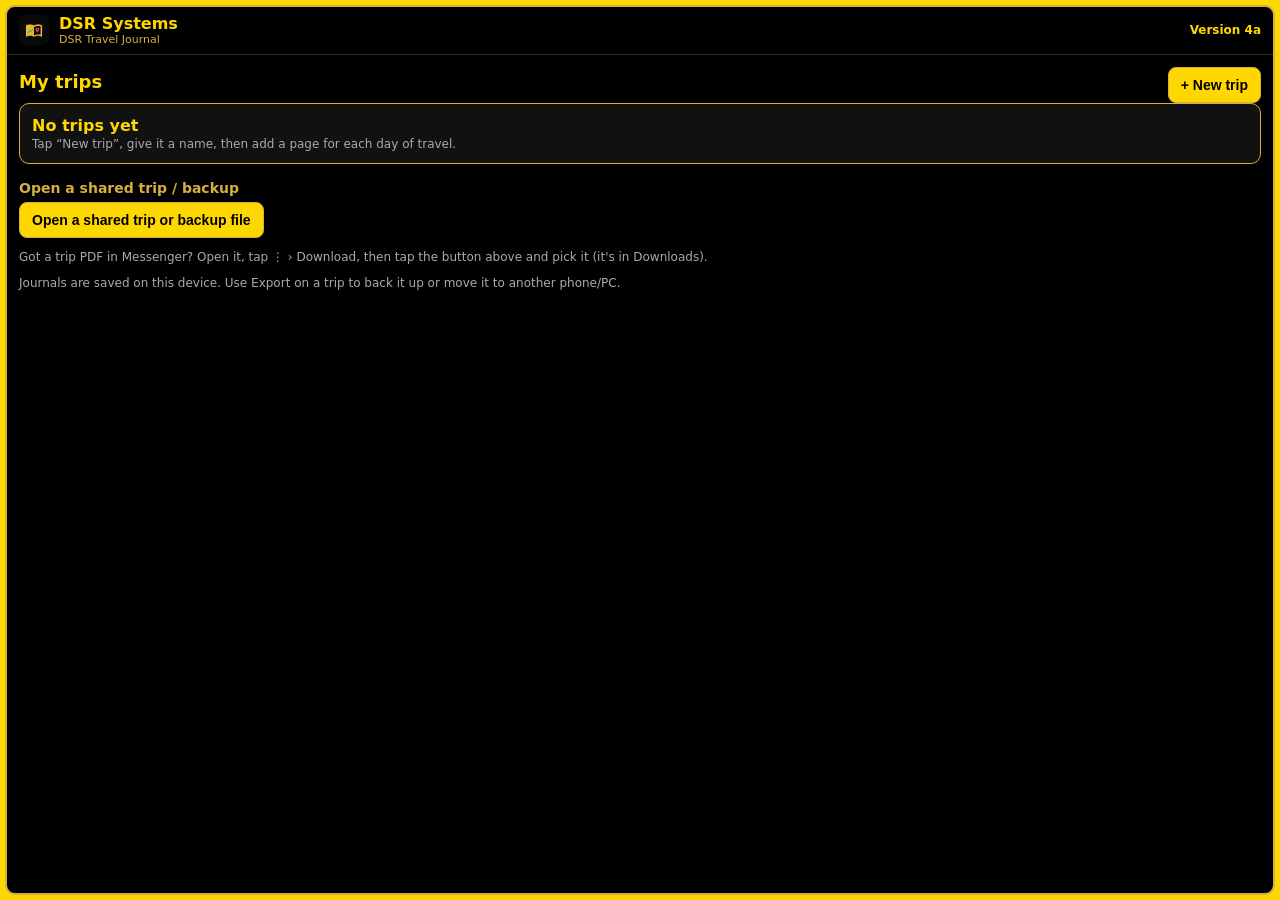
==== index.html @ 6e40f23f "4a: efficiency review + search, on this day, trip in numbers, rating/highlight, spending, packing li" ====
<!DOCTYPE html>
<html lang="en">
<head>
<meta charset="utf-8">
<meta name="viewport" content="width=device-width, initial-scale=1, viewport-fit=cover">
<meta name="theme-color" content="#000000">
<meta name="mobile-web-app-capable" content="yes">
<meta name="apple-mobile-web-app-capable" content="yes">
<meta name="apple-mobile-web-app-title" content="Travel Journal">
<link rel="manifest" href="manifest.json">
<link rel="icon" href="icon.svg">
<link rel="apple-touch-icon" href="icon-192.png">
<title>DSR Travel Journal</title>
<script>/* 3a: own address dsr-travel-journal.pages.dev - the old shared github.io copy shows an "OLD COPY - moved" page that can
   move this app's data across; see dsr-move.js */
window.DSR_MOVE = { name: "DSR Travel Journal", to: "https://dsr-travel-journal.pages.dev/", ls: ["dsr-travel"], idb: ["dsr-travel-journal"] };</script>
<script src="dsr-move.js?v=3"></script>
<style>
  :root{
    --gold:#FFD700; --gold-deep:#D4AF42; --line:#3a2f10; --bg:#000; --panel:#111; --field:#161616;
    --text:#eee; --dim:#aaa; --ok:#57d977; --bad:#ff5b5b;
    --paper:#fff; --ink:#1b1b1b; --ink-dim:#666; --frame:#8c6d1f;
  }
  *{box-sizing:border-box; -webkit-tap-highlight-color:transparent}
  html,body{margin:0; background:var(--gold); font-family:"Segoe UI",system-ui,Roboto,sans-serif; color:var(--text)}
  #app{background:var(--bg); min-height:calc(100vh - 10px); margin:5px; border:2px solid var(--gold-deep); border-radius:10px; display:flex; flex-direction:column}
  .banner{display:flex; align-items:center; gap:10px; padding:8px 12px; border-bottom:1px solid var(--line); position:sticky; top:0; background:#000; z-index:50; border-radius:10px 10px 0 0}
  .banner img{width:30px; height:30px}
  .banner .t1{color:var(--gold); font-weight:700; font-size:16px; line-height:1.1}
  .banner .t2{color:var(--gold-deep); font-size:11px}
  .banner .grow{flex:1}
  .ver{color:var(--gold); font-size:12px; font-weight:700}
  main{padding:12px; flex:1}
  h2{color:var(--gold); font-size:18px; margin:4px 0 10px}
  h3{color:var(--gold-deep); font-size:14px; margin:16px 0 6px}
  button,.btn{background:#000; color:var(--gold); border:1px solid var(--gold-deep); border-radius:8px; padding:9px 12px; font-size:14px; font-weight:600; cursor:pointer}
  button.pri{background:var(--gold); color:#000}
  button.sm{padding:5px 9px; font-size:12px}
  button.danger{color:var(--bad); border-color:var(--bad)}
  button:disabled{opacity:.4}
  .row{display:flex; gap:8px; flex-wrap:wrap; align-items:center}
  .card{background:var(--panel); border:1px solid var(--gold-deep); border-radius:10px; padding:12px; margin-bottom:10px}
  .card .ttl{color:var(--gold); font-weight:700; font-size:16px}
  .card .sub{color:var(--dim); font-size:12px; margin-top:2px}
  .tripcard{cursor:pointer}
  label{display:block; color:var(--gold-deep); font-size:12px; margin:10px 0 3px}
  input,textarea,select{width:100%; background:var(--field); color:var(--text); border:1px solid var(--line); border-radius:6px; padding:8px; font-size:15px; font-family:inherit}
  /* 1l: date boxes - light calendar icon on the dark field (it was black-on-black), and the whole box opens the calendar */
  input[type=date]{color-scheme:dark; cursor:pointer}
  input[type=date]::-webkit-calendar-picker-indicator{filter:invert(78%) sepia(60%) saturate(500%) hue-rotate(5deg); cursor:pointer; opacity:1}
  textarea{min-height:70px}
  .two{display:grid; grid-template-columns:1fr 1fr; gap:8px}
  .hint{color:var(--dim); font-size:12px}
  .geo{position:relative}
  .geo .sug{position:absolute; left:0; right:0; top:100%; background:#1d1d1d; border:1px solid var(--gold-deep); border-radius:6px; z-index:30; max-height:220px; overflow:auto}
  .geo .sug div{padding:8px; border-bottom:1px solid #2a2a2a; cursor:pointer; font-size:14px}
  .geo .sug div:hover{background:#2a2410}
  .toast{position:fixed; left:50%; bottom:22px; transform:translateX(-50%); background:#000; border:1px solid var(--gold); color:var(--gold); padding:9px 16px; border-radius:20px; z-index:999; display:none; font-size:14px}
  /* notes editor */
  .etb{display:flex; gap:6px; flex-wrap:wrap; margin:6px 0; position:sticky; top:48px; background:#000; padding:4px 0; z-index:20}
  .notes-edit{display:flow-root; background:var(--paper); color:var(--ink); min-height:220px; border-radius:6px; padding:10px 10px 28px; font-size:calc(15px * var(--js, 1)); font-family:var(--jf, inherit); line-height:1.45; outline:none}
  .notes-edit img, .page .notes img{max-width:100%; border-radius:3px; border:1px solid #c9b27a; margin:2px 6px}
  .notes-edit img.sel{outline:3px solid #ff9800}
  /* map tiles are <img> too - never give them the photo border/margins (caused the gold grid lines
     and an off-centre map in 1b) */
  .notes-edit .nmap img, .page .notes .nmap img{max-width:none !important; border:0 !important; margin:0 !important; border-radius:0 !important}
  .nmap{box-sizing:border-box}
  /* 2m: a photos-only line above a map holds its floated photos, so the gap above the map matches the gap below */
  .notes-edit p:has(+ .nmap), .page .notes p:has(+ .nmap){display:flow-root}
  .imgbar button:disabled, .imgbar input:disabled{opacity:.35}
  .notes-edit .nmap[data-lock]{position:relative}
  .notes-edit .nmap[data-lock]::after{content:"🔒"; position:absolute; top:4px; right:4px; z-index:500; font-size:14px; background:rgba(255,255,255,.85); border-radius:4px; padding:0 3px}
  .notes-edit img[data-lock]{outline:1px dashed #c9b27a; outline-offset:2px}
  .nmap.sel{outline:3px solid #ff9800; outline-offset:1px}
  .imgbar{position:fixed; left:8px; right:8px; bottom:10px; background:#000; border:1px solid var(--gold); border-radius:10px; padding:10px; z-index:2000; display:none}   /* 1n: above Leaflet maps (their layers go up to 1000) */
  .imgbar input[type=range]{width:100%}
  /* map frames */
  .mapframe{border:3px double var(--frame); border-radius:6px; overflow:hidden; background:#e8e4d8; position:relative}
  .mapframe .cap{position:absolute; left:6px; bottom:4px; background:rgba(255,255,255,.85); color:#333; font-size:10px; padding:1px 5px; border-radius:3px; z-index:500}
  .leaflet-container{background:#e8e4d8}
  /* ---------- A5 pages (layout + print) ---------- */
  .pages{display:flex; flex-direction:column; align-items:center; gap:14px; padding:6px 0 30px}
  .pagewrap{width:100%; display:flex; justify-content:center}
  .page{width:148mm; height:210mm; background:var(--paper); color:var(--ink); position:relative; overflow:hidden; box-shadow:0 2px 12px rgba(0,0,0,.6); font-family:var(--jf, Georgia,"Times New Roman",serif)}
  .page .hdr{position:absolute; top:5mm; left:10mm; right:10mm; font-size:6.5pt; color:var(--ink-dim); border-bottom:.2mm solid #c9b27a; padding-bottom:1mm; font-family:"Segoe UI",sans-serif; white-space:nowrap; overflow:hidden; text-overflow:ellipsis}
  .page .ftr{position:absolute; bottom:5mm; left:10mm; right:10mm; font-size:6.5pt; color:var(--ink-dim); border-top:.2mm solid #c9b27a; padding-top:1mm; display:flex; justify-content:space-between; font-family:"Segoe UI",sans-serif}
  .page .body{position:absolute; top:11mm; bottom:11mm; left:10mm; right:10mm; overflow:hidden}
  .page .dtitle{font-size:calc(14pt * var(--js, 1)); font-weight:bold; color:#3b2b05; margin:1mm 0 .5mm}
  .page .dmeta{font-size:8pt; color:#555; font-family:"Segoe UI",sans-serif; margin-bottom:1.5mm}
  .page .facts{display:grid; grid-template-columns:auto 1fr; gap:.4mm 3mm; font-size:8pt; font-family:"Segoe UI",sans-serif; margin:1.5mm 0}
  .page .facts b{color:#6b5412; font-weight:600}
  .page .notes{display:flow-root; font-size:calc(9.5pt * var(--js, 1)); line-height:1.4}   /* grow around left/right photos & maps */
  .page .notes p{margin:0 0 1.6mm}
  .page .blk{margin-bottom:2mm}
  .page .mapframe{height:62mm}
  .cover .ctitle{font-size:calc(28pt * var(--js, 1)); font-weight:bold; text-align:center; color:#3b2b05; margin-top:6mm; line-height:1.1}
  .cover .cdesc{text-align:center; font-size:calc(10pt * var(--js, 1)); color:#555; margin:3mm 0 4mm; font-style:italic}
  .cover .cdates{text-align:center; font-size:9pt; color:#6b5412; font-family:"Segoe UI",sans-serif}
  .cover .cphotos{display:grid; gap:2mm; margin-top:5mm}
  .cover .cphotos img{width:100%; height:100%; object-fit:cover; border:1.2mm solid #fff; box-shadow:0 .5mm 1.5mm rgba(0,0,0,.35)}
  .ptitle{font-size:calc(13pt * var(--js, 1)); font-weight:bold; color:#3b2b05; margin:0 0 2mm}
  .idx{font-size:9pt; font-family:"Segoe UI",sans-serif}
  .idx div{display:flex; gap:2mm; padding:.8mm 0; border-bottom:.15mm dotted #bbb}
  .idx .d{color:#6b5412; min-width:18mm} .idx .t{flex:1} .idx .p{color:#333}
  .collage{display:grid; gap:1.2mm}
  .collage img{width:100%; height:100%; object-fit:cover}
  .blankpage .body{display:flex; align-items:center; justify-content:center; color:#ccc; font-size:9pt}
  /* 4a: trip in numbers, stars, spending, packing, voice keys */
  .tnums{display:flex; flex-wrap:wrap; gap:5px; margin:6px 0 2px}
  .tnums span{background:#1a1505; border:1px solid var(--line); color:var(--gold-deep); border-radius:999px; padding:3px 9px; font-size:12px}
  .stars{display:flex; gap:2px}
  .stars button{background:none; border:none; color:#444; font-size:26px; padding:0 2px; line-height:1}
  .stars button.on{color:var(--gold)}
  .starsml{color:var(--gold); font-size:13px; letter-spacing:1px}
  .sprow{display:grid; grid-template-columns:1fr 84px 1.3fr 42px; gap:6px; margin:6px 0; padding-bottom:6px; border-bottom:1px solid #222}
  .sprow .cat{grid-column:3 / 5} .sprow .what{grid-column:1 / 4}
  .sprow input, .sprow select{padding:6px; font-size:14px}
  .pk{display:flex; align-items:center; gap:10px; padding:8px 4px; border-bottom:1px solid #222}
  .pk input{width:22px; height:22px; flex:0 0 auto; accent-color:var(--gold)}
  .pk span{flex:1; cursor:pointer} .pk.done span{text-decoration:line-through; color:var(--dim)}
  .vk button[data-l]{display:inline-flex; flex-direction:column; align-items:center; gap:1px; line-height:1; min-width:44px; font-size:16px}
  .vk button[data-l]::after{content:attr(data-l); font-size:9px; font-weight:600; opacity:.85; white-space:nowrap}
  .memory{border-color:var(--gold)}
  .page .pstars{color:#b8860b; letter-spacing:.3mm}
  .page .tnum{margin-top:5mm; font-size:8pt; font-family:"Segoe UI",sans-serif; color:#555; line-height:1.5}
  .page .tnum b{color:#3b2b05}
  /* page preview scaling on phones */
  .scalebox{transform-origin:top center}
  @media print{
    @page{margin:0}
    html,body{background:#fff}
    #app{border:none; margin:0; min-height:0; background:#fff}
    .noprint,.banner,.toast,.imgbar,.leaflet-control-container{display:none !important}
    main{padding:0}
    .pages{display:block; padding:0; gap:0}
    .pagewrap{display:block}
    .scalebox{transform:none !important; height:auto !important}
    .page{box-shadow:none; page-break-after:always; break-after:page}
    .sheet{page-break-after:always; break-after:page; box-shadow:none !important}
    .sheet .page{page-break-after:auto; break-after:auto}   /* the two A5 halves share one A4 sheet */
    .page, .sheet{page-break-inside:avoid; break-inside:avoid}
  }
  /* A4 booklet sheets (two A5 pages side by side) */
  .sheet{width:297mm; height:210mm; display:flex; background:#fff; box-shadow:0 2px 12px rgba(0,0,0,.6)}
  .sheet .page{box-shadow:none; width:148.5mm}
  .sheet .page + .page{border-left:.1mm dashed #ddd}
</style>
</head>
<body>
<div id="app">
  <div class="banner">
    <img src="icon.svg" alt="">
    <div><div class="t1">DSR Systems</div><div class="t2">DSR Travel Journal</div></div>
    <div class="grow"></div>
    <div class="ver">Version 4a</div>
  </div>
  <main id="main"></main>
</div>
<div class="toast" id="toast"></div>
<div class="imgbar noprint" id="imgbar">
  <div class="row" style="justify-content:space-between"><span style="color:var(--gold)" id="imgbarTitle">Photo size</span><span id="imgpct" class="hint"></span></div>
  <input type="range" id="imgsize" min="15" max="100" step="1">
  <div class="row" style="margin-top:6px">
    <button class="sm" data-al="left">Left</button><button class="sm" data-al="center">Centre</button><button class="sm" data-al="right">Right</button><button class="sm" id="imgRecentre">Re-centre</button><button class="sm" id="imgLock">🔒 Lock</button>
    <div style="flex:1"></div><button class="sm danger" id="imgdel">Remove</button><button class="sm pri" id="imgdone">Done</button>
  </div>
</div>
<input type="file" id="filePick" accept="image/*" multiple hidden>
<input type="file" id="dirPick" webkitdirectory multiple hidden>
<input type="file" id="jsonPick" accept=".json,application/json,.txt,text/plain,.pdf,application/pdf" hidden>
<script src="dsr-speech.js?v=3a"></script>
<script src="app.js?v=4a"></script>
</body>
</html>
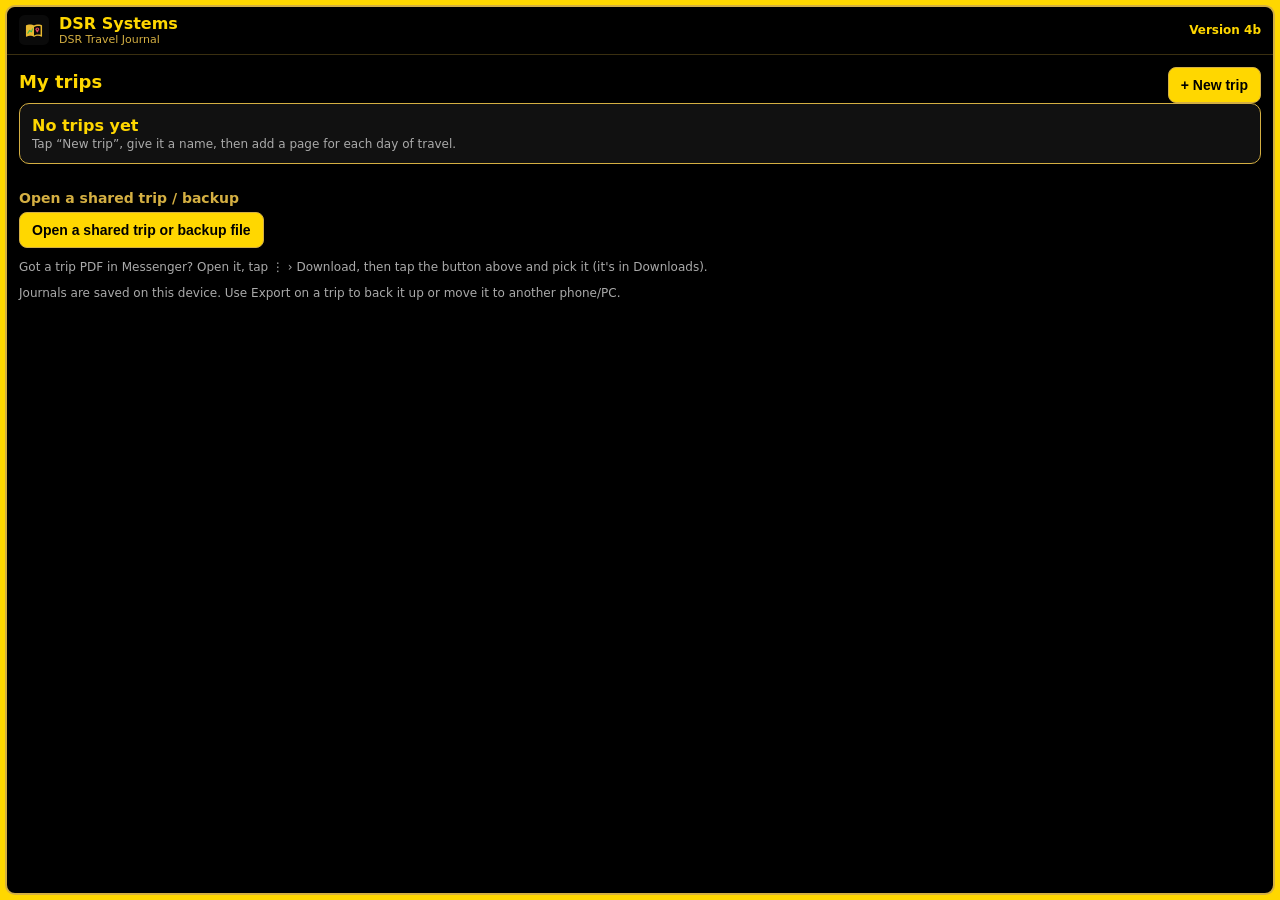
==== commit 679c5834: "4b: unused photos get their own screen (home link when there are any): tick, put into a chosen day, " ====
--- a/index.html
+++ b/index.html
@@ -121,6 +121,11 @@
   .vk button[data-l]{display:inline-flex; flex-direction:column; align-items:center; gap:1px; line-height:1; min-width:44px; font-size:16px}
   .vk button[data-l]::after{content:attr(data-l); font-size:9px; font-weight:600; opacity:.85; white-space:nowrap}
   .memory{border-color:var(--gold)}
+  .uph{cursor:pointer; border-radius:6px; overflow:hidden; outline:3px solid transparent; outline-offset:-3px}
+  .uph img{width:100%; aspect-ratio:1; object-fit:cover; display:block}
+  .uph .hint{text-align:center; font-size:11px}
+  .uph.picked{outline-color:var(--gold)}
+  .uph.picked img{opacity:.8}
   .page .pstars{color:#b8860b; letter-spacing:.3mm}
   .page .tnum{margin-top:5mm; font-size:8pt; font-family:"Segoe UI",sans-serif; color:#555; line-height:1.5}
   .page .tnum b{color:#3b2b05}
@@ -152,7 +157,7 @@
     <img src="icon.svg" alt="">
     <div><div class="t1">DSR Systems</div><div class="t2">DSR Travel Journal</div></div>
     <div class="grow"></div>
-    <div class="ver">Version 4a</div>
+    <div class="ver">Version 4b</div>
   </div>
   <main id="main"></main>
 </div>
@@ -169,6 +174,6 @@
 <input type="file" id="dirPick" webkitdirectory multiple hidden>
 <input type="file" id="jsonPick" accept=".json,application/json,.txt,text/plain,.pdf,application/pdf" hidden>
 <script src="dsr-speech.js?v=3a"></script>
-<script src="app.js?v=4a"></script>
+<script src="app.js?v=4b"></script>
 </body>
 </html>
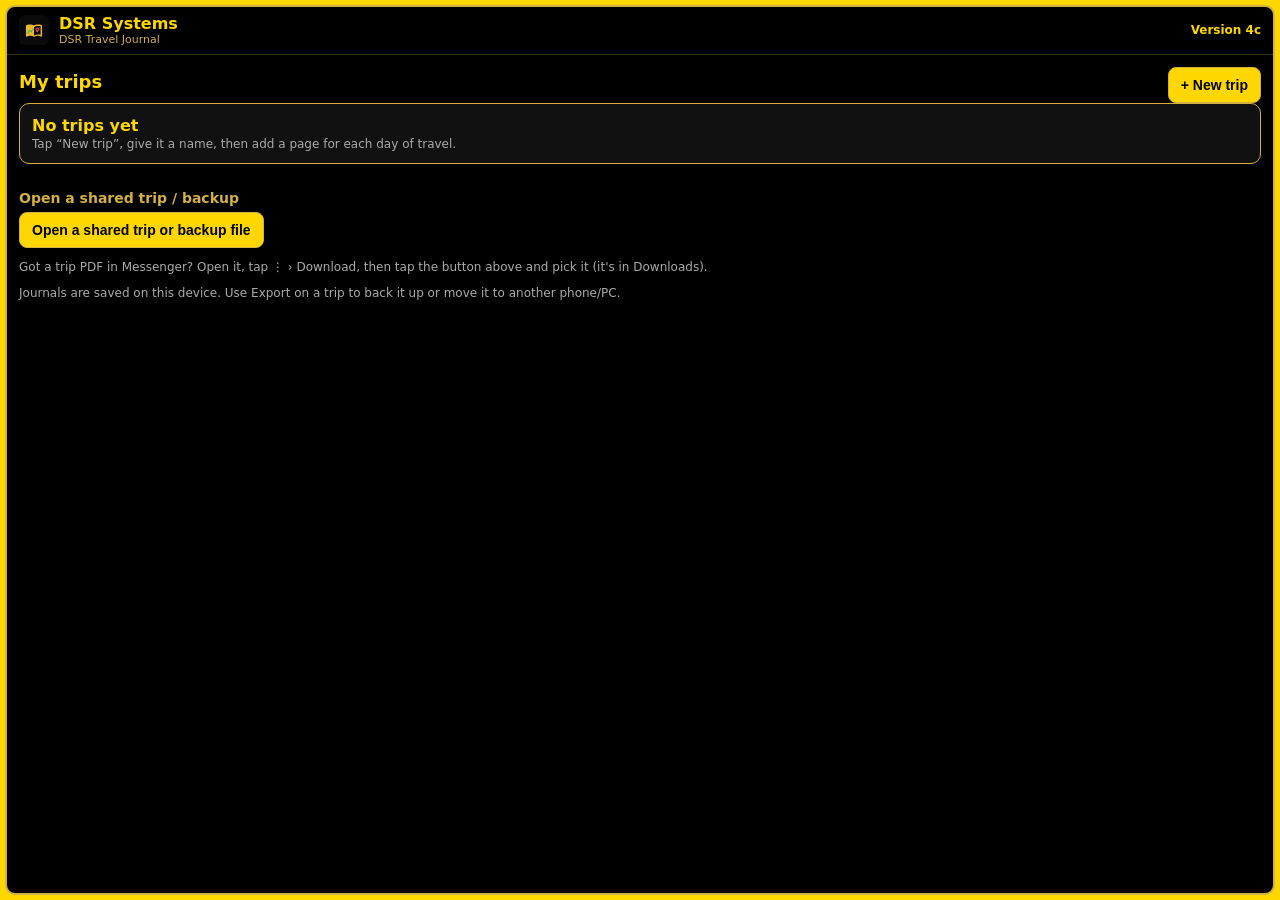
==== commit 3b2b0803: "4c: shared/printed day pages keep photos side by side - a run of photo-only lines is laid out as one" ====
--- a/index.html
+++ b/index.html
@@ -157,7 +157,7 @@
     <img src="icon.svg" alt="">
     <div><div class="t1">DSR Systems</div><div class="t2">DSR Travel Journal</div></div>
     <div class="grow"></div>
-    <div class="ver">Version 4b</div>
+    <div class="ver">Version 4c</div>
   </div>
   <main id="main"></main>
 </div>
@@ -174,6 +174,6 @@
 <input type="file" id="dirPick" webkitdirectory multiple hidden>
 <input type="file" id="jsonPick" accept=".json,application/json,.txt,text/plain,.pdf,application/pdf" hidden>
 <script src="dsr-speech.js?v=3a"></script>
-<script src="app.js?v=4b"></script>
+<script src="app.js?v=4c"></script>
 </body>
 </html>
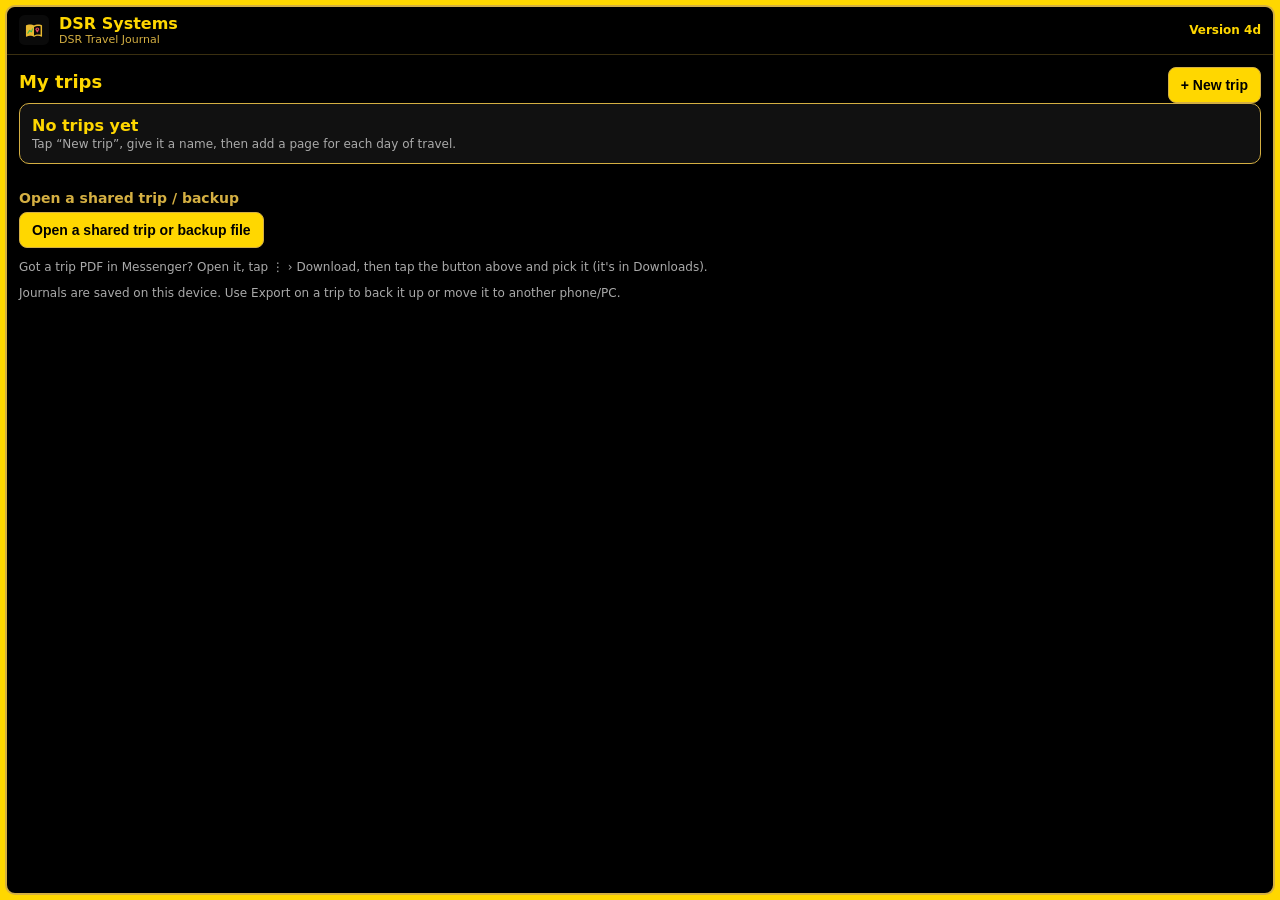
==== commit 8398c31d: "4d: printed/shared day pages - photo runs are a two-across grid from the left (lone photo centred), " ====
--- a/index.html
+++ b/index.html
@@ -92,6 +92,10 @@
   .page .notes{display:flow-root; font-size:calc(9.5pt * var(--js, 1)); line-height:1.4}   /* grow around left/right photos & maps */
   .page .notes p{margin:0 0 1.6mm}
   .page .blk{margin-bottom:2mm}
+  /* 4d: photos on printed / shared pages - two across from the left, a lone last photo centred */
+  .page .notes p.prow{display:grid; grid-template-columns:1fr 1fr; gap:2mm; align-items:start; margin:1mm 0}
+  .page .notes p.prow img{float:none !important; width:100% !important; height:auto !important; margin:0 !important; display:block}
+  .page .notes p.prow img:last-child:nth-child(odd){grid-column:1 / -1; width:calc(50% - 1mm) !important; justify-self:center}
   .page .mapframe{height:62mm}
   .cover .ctitle{font-size:calc(28pt * var(--js, 1)); font-weight:bold; text-align:center; color:#3b2b05; margin-top:6mm; line-height:1.1}
   .cover .cdesc{text-align:center; font-size:calc(10pt * var(--js, 1)); color:#555; margin:3mm 0 4mm; font-style:italic}
@@ -157,7 +161,7 @@
     <img src="icon.svg" alt="">
     <div><div class="t1">DSR Systems</div><div class="t2">DSR Travel Journal</div></div>
     <div class="grow"></div>
-    <div class="ver">Version 4c</div>
+    <div class="ver">Version 4d</div>
   </div>
   <main id="main"></main>
 </div>
@@ -174,6 +178,6 @@
 <input type="file" id="dirPick" webkitdirectory multiple hidden>
 <input type="file" id="jsonPick" accept=".json,application/json,.txt,text/plain,.pdf,application/pdf" hidden>
 <script src="dsr-speech.js?v=3a"></script>
-<script src="app.js?v=4c"></script>
+<script src="app.js?v=4d"></script>
 </body>
 </html>
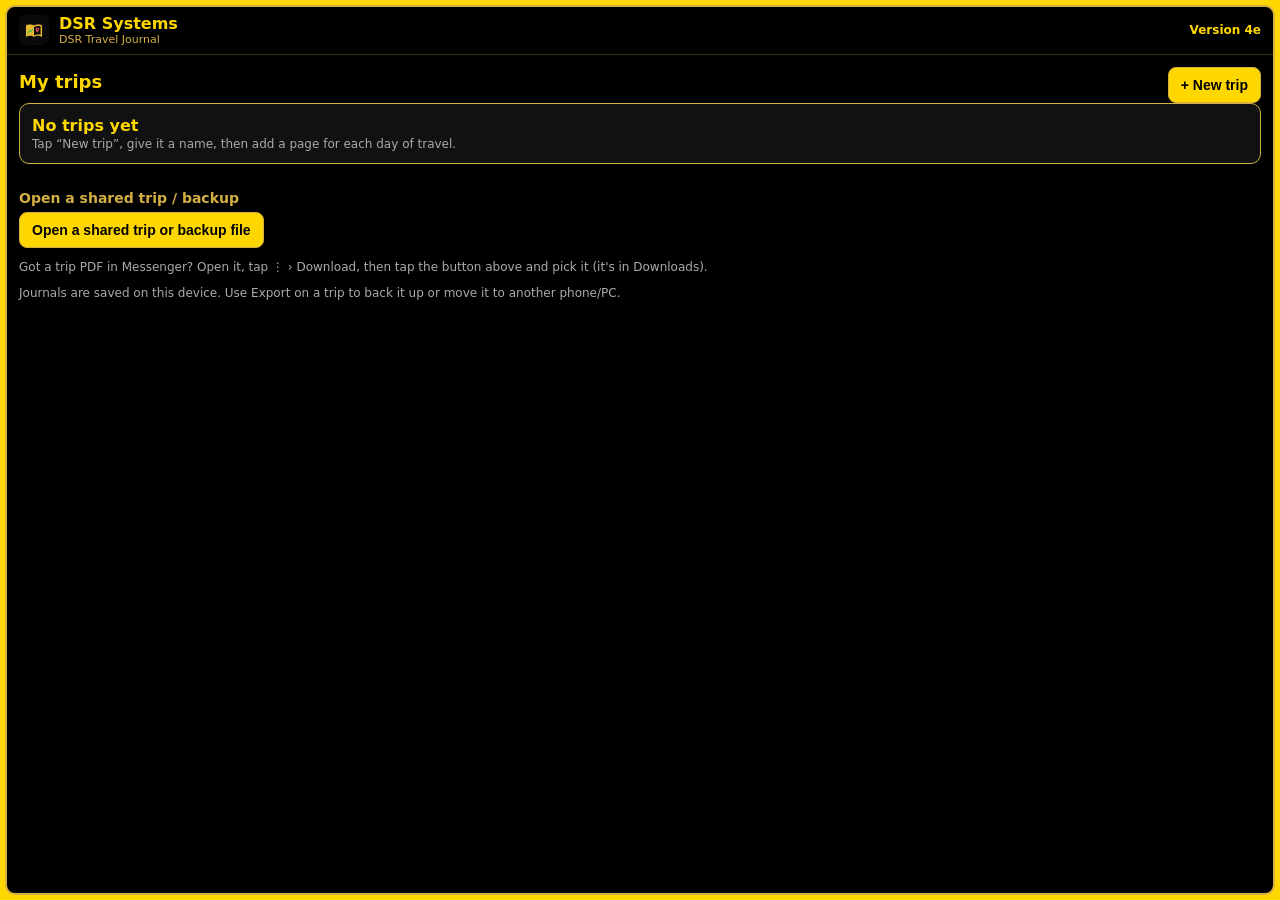
==== commit 1f55fcb0: "4e: shared/printed pages - any line with photos and no words joins the photo grid (photos wrapped in" ====
--- a/index.html
+++ b/index.html
@@ -161,7 +161,7 @@
     <img src="icon.svg" alt="">
     <div><div class="t1">DSR Systems</div><div class="t2">DSR Travel Journal</div></div>
     <div class="grow"></div>
-    <div class="ver">Version 4d</div>
+    <div class="ver">Version 4e</div>
   </div>
   <main id="main"></main>
 </div>
@@ -178,6 +178,6 @@
 <input type="file" id="dirPick" webkitdirectory multiple hidden>
 <input type="file" id="jsonPick" accept=".json,application/json,.txt,text/plain,.pdf,application/pdf" hidden>
 <script src="dsr-speech.js?v=3a"></script>
-<script src="app.js?v=4d"></script>
+<script src="app.js?v=4e"></script>
 </body>
 </html>
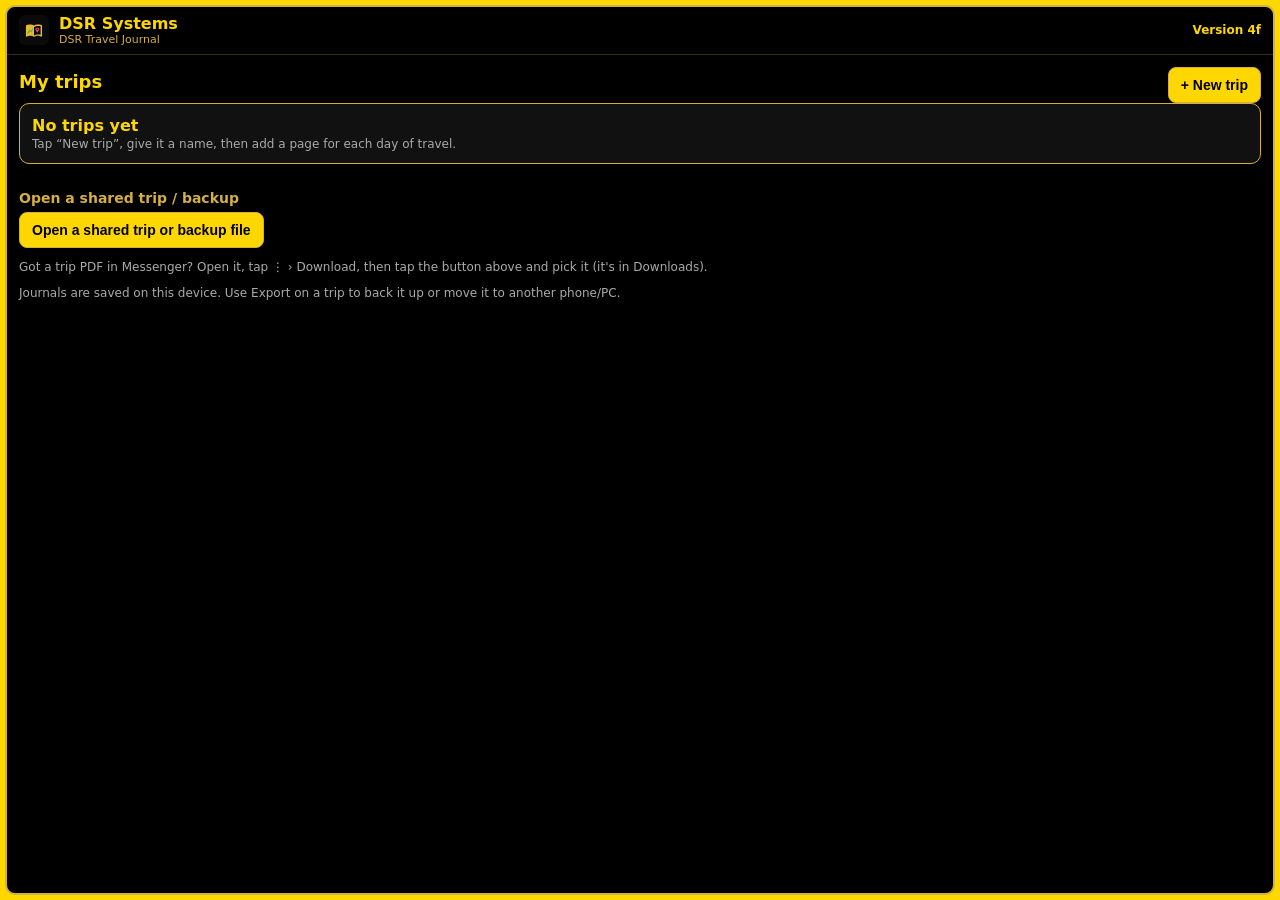
==== commit 553a71d7: "4f: printed/shared day pages copy the day screen's layout (photos keep their own size and side, note" ====
--- a/index.html
+++ b/index.html
@@ -92,10 +92,8 @@
   .page .notes{display:flow-root; font-size:calc(9.5pt * var(--js, 1)); line-height:1.4}   /* grow around left/right photos & maps */
   .page .notes p{margin:0 0 1.6mm}
   .page .blk{margin-bottom:2mm}
-  /* 4d: photos on printed / shared pages - two across from the left, a lone last photo centred */
-  .page .notes p.prow{display:grid; grid-template-columns:1fr 1fr; gap:2mm; align-items:start; margin:1mm 0}
-  .page .notes p.prow img{float:none !important; width:100% !important; height:auto !important; margin:0 !important; display:block}
-  .page .notes p.prow img:last-child:nth-child(odd){grid-column:1 / -1; width:calc(50% - 1mm) !important; justify-self:center}
+  /* 4f: note lines on a page share one flow, like the editor - photos float beside / below each other as placed */
+  .page .blk.notes{display:block; margin-bottom:0}
   .page .mapframe{height:62mm}
   .cover .ctitle{font-size:calc(28pt * var(--js, 1)); font-weight:bold; text-align:center; color:#3b2b05; margin-top:6mm; line-height:1.1}
   .cover .cdesc{text-align:center; font-size:calc(10pt * var(--js, 1)); color:#555; margin:3mm 0 4mm; font-style:italic}
@@ -161,7 +159,7 @@
     <img src="icon.svg" alt="">
     <div><div class="t1">DSR Systems</div><div class="t2">DSR Travel Journal</div></div>
     <div class="grow"></div>
-    <div class="ver">Version 4e</div>
+    <div class="ver">Version 4f</div>
   </div>
   <main id="main"></main>
 </div>
@@ -178,6 +176,6 @@
 <input type="file" id="dirPick" webkitdirectory multiple hidden>
 <input type="file" id="jsonPick" accept=".json,application/json,.txt,text/plain,.pdf,application/pdf" hidden>
 <script src="dsr-speech.js?v=3a"></script>
-<script src="app.js?v=4e"></script>
+<script src="app.js?v=4f"></script>
 </body>
 </html>
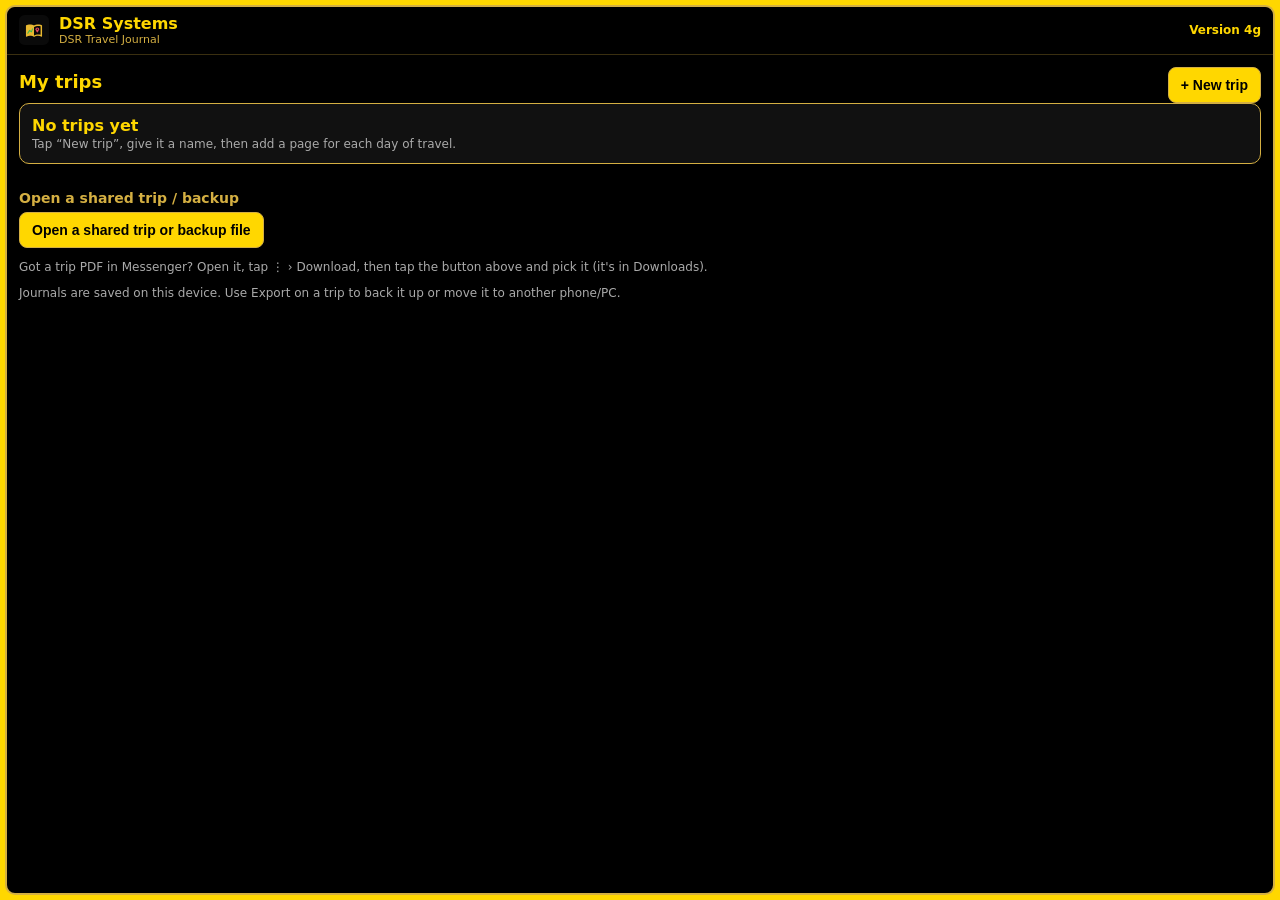
==== commit 496b78d6: "4g: tapping From / To clears the box for a new place (left empty, the old place comes back); the day" ====
--- a/index.html
+++ b/index.html
@@ -159,7 +159,7 @@
     <img src="icon.svg" alt="">
     <div><div class="t1">DSR Systems</div><div class="t2">DSR Travel Journal</div></div>
     <div class="grow"></div>
-    <div class="ver">Version 4f</div>
+    <div class="ver">Version 4g</div>
   </div>
   <main id="main"></main>
 </div>
@@ -176,6 +176,6 @@
 <input type="file" id="dirPick" webkitdirectory multiple hidden>
 <input type="file" id="jsonPick" accept=".json,application/json,.txt,text/plain,.pdf,application/pdf" hidden>
 <script src="dsr-speech.js?v=3a"></script>
-<script src="app.js?v=4f"></script>
+<script src="app.js?v=4g"></script>
 </body>
 </html>
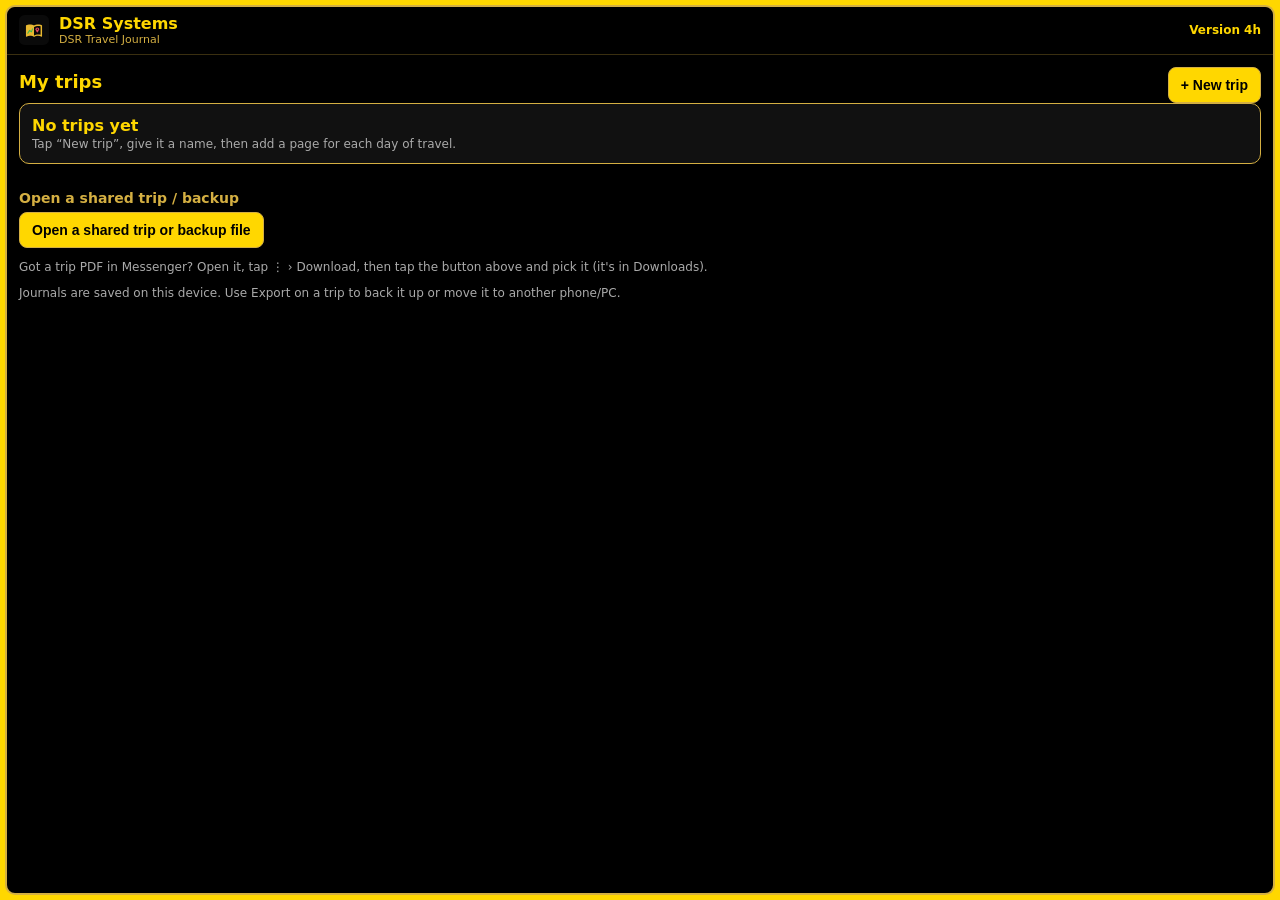
==== commit dcc087d6: "4h: photos stored straight in the notes (not inside a line - Day's photos adds them that way) were t" ====
--- a/index.html
+++ b/index.html
@@ -159,7 +159,7 @@
     <img src="icon.svg" alt="">
     <div><div class="t1">DSR Systems</div><div class="t2">DSR Travel Journal</div></div>
     <div class="grow"></div>
-    <div class="ver">Version 4g</div>
+    <div class="ver">Version 4h</div>
   </div>
   <main id="main"></main>
 </div>
@@ -176,6 +176,6 @@
 <input type="file" id="dirPick" webkitdirectory multiple hidden>
 <input type="file" id="jsonPick" accept=".json,application/json,.txt,text/plain,.pdf,application/pdf" hidden>
 <script src="dsr-speech.js?v=3a"></script>
-<script src="app.js?v=4g"></script>
+<script src="app.js?v=4h"></script>
 </body>
 </html>
